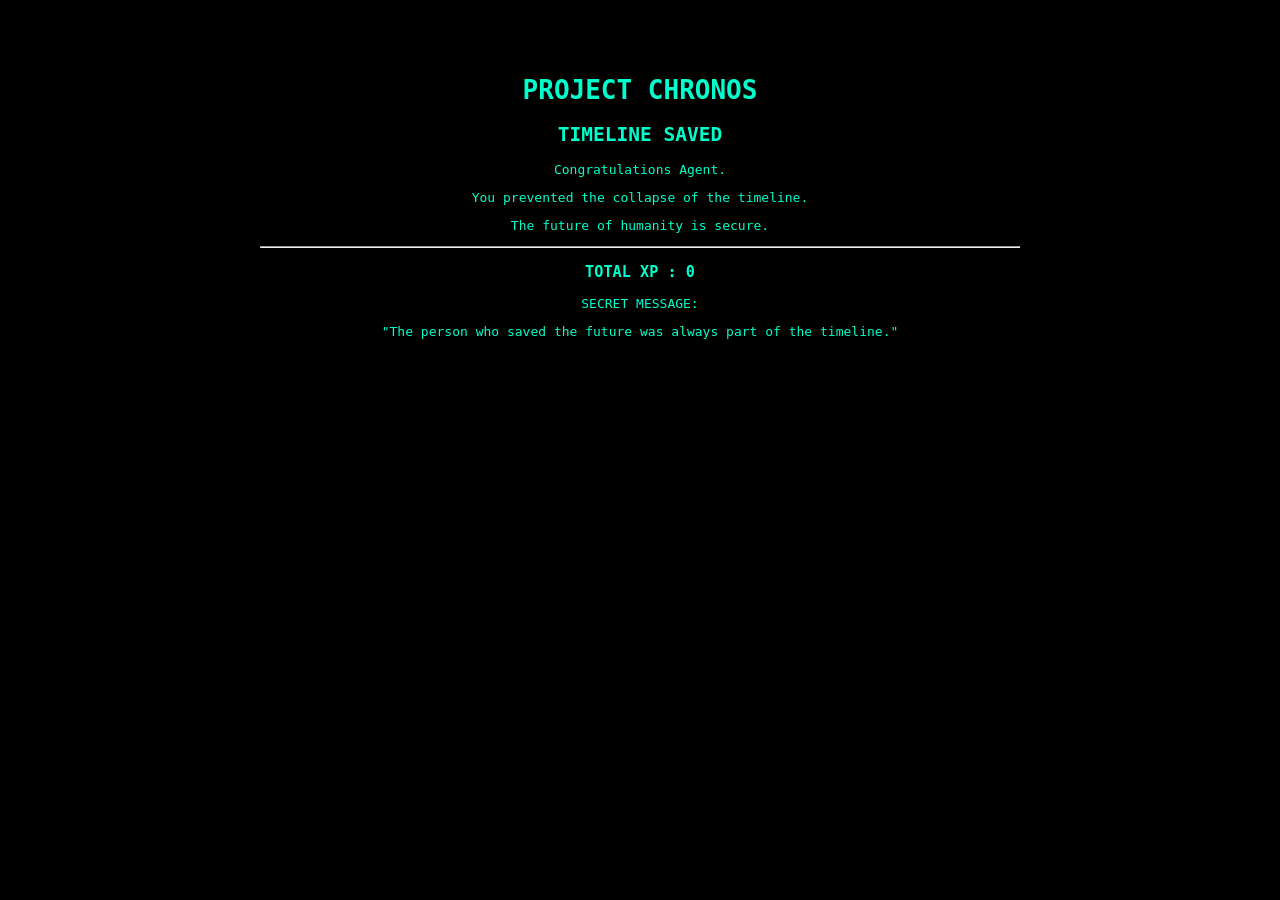
==== final.html @ ed77eb6a "Create final.html" ====
<!DOCTYPE html>
<html lang="en">
<head>
<meta charset="UTF-8">
<meta name="viewport" content="width=device-width, initial-scale=1.0">
<title>Project Chronos Complete</title>
</head>

<body style="background:black;color:#00ffcc;font-family:monospace;text-align:center;padding-top:50px;">

<h1>PROJECT CHRONOS</h1>

<h2>TIMELINE SAVED</h2>

<p>
Congratulations Agent.
</p>

<p>
You prevented the collapse of the timeline.
</p>

<p>
The future of humanity is secure.
</p>

<hr style="width:60%;">

<h3 id="xp"></h3>

<p>
SECRET MESSAGE:
</p>

<p>
"The person who saved the future was always part of the timeline."
</p>

<script>

let xp =
localStorage.getItem("xp") || 0;

document.getElementById("xp")
.innerHTML =
"TOTAL XP : " + xp;

</script>

</body>
</html>
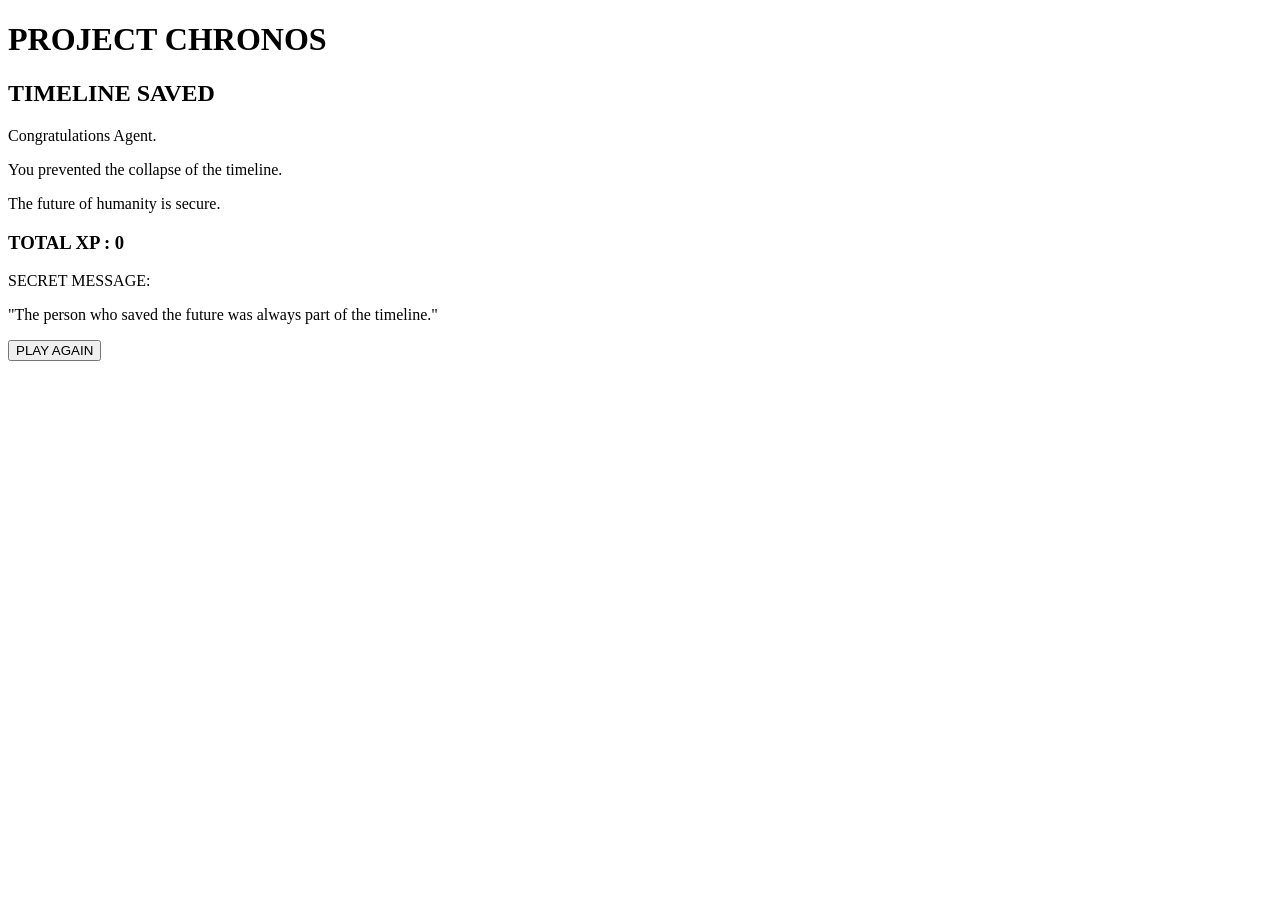
==== commit 2e03ee35: "Update final.html" ====
--- a/final.html
+++ b/final.html
@@ -4,9 +4,13 @@
 <meta charset="UTF-8">
 <meta name="viewport" content="width=device-width, initial-scale=1.0">
 <title>Project Chronos Complete</title>
+
+<link rel="stylesheet" href="css/style.css">
+
 </head>
+<body>
 
-<body style="background:black;color:#00ffcc;font-family:monospace;text-align:center;padding-top:50px;">
+<div class="container">
 
 <h1>PROJECT CHRONOS</h1>
 
@@ -24,8 +28,6 @@
 The future of humanity is secure.
 </p>
 
-<hr style="width:60%;">
-
 <h3 id="xp"></h3>
 
 <p>
@@ -35,6 +37,12 @@
 <p>
 "The person who saved the future was always part of the timeline."
 </p>
+
+<button onclick="resetGame()">
+PLAY AGAIN
+</button>
+
+</div>
 
 <script>
 
@@ -47,5 +55,7 @@
 
 </script>
 
+<script src="js/game.js"></script>
+
 </body>
 </html>
